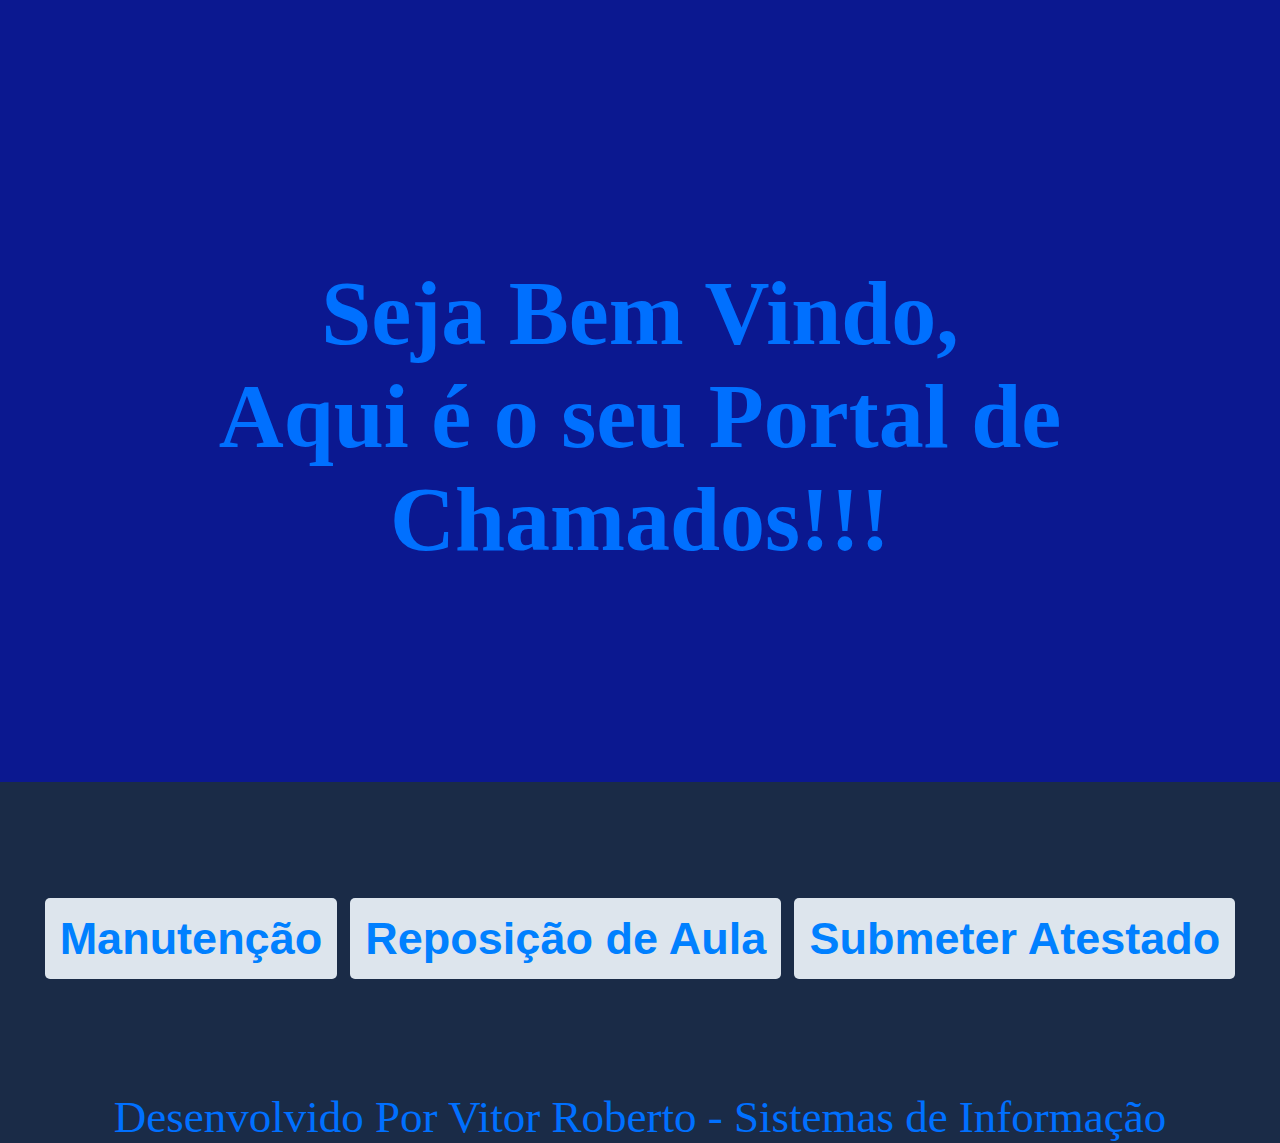
==== index.html @ ea4e1089 "Comit Inicial" ====
<!DOCTYPE html>
<html lang="en">
<head>
    <meta charset="UTF-8">
    <meta name="viewport" content="width=device-width, initial-scale=1.0">
    <link rel="stylesheet" href="CSS/estilo.css">
    <title> Chamados Unemat</title>
</head>
<body>
    <div class="topo">
        <br>

    <h1>Seja Bem Vindo, <br> Aqui é o seu Portal de Chamados!!!</h1></div>
    <br>
    <br>
    <br>
    <br>
    <div  class="meio"><h3> 
        <a href="FormularioManutencao.html">Manutenção</a>
        <a href="Aula">Reposição de Aula</a>
        <a href="Atestado">Submeter Atestado</a>
    </h3></div>
    <br>
    <br>
    <br>
    <br>
    <div  class="base"style="align-self:top;">Desenvolvido Por Vitor Roberto - Sistemas de Informação</div>
</body>
</html>
---- CSS/estilo.css ----
div{
 box-sizing: border-box; 
 text-align: center;
 text-decoration: none;
font-size: 45px;
color: #0070FF;
border-width: 15px;

}


.topo:hover{
  padding: 150px;
  background-color: rgb(11, 24, 144);
  transition: 1s;  
}
.meio:hover{
  padding: 150px;
  background-color: rgb(11, 24, 144);
  transition: 1s; 
}
.base:hover{
  padding: 145px;
  background-color: rgb(11, 24, 144);
  text-align: center;
  text-align-last: auto;
  transition: 1s;
}

body{
  margin: 0;
background-color: #1a2b47;
}
a{
  color: rgb(0, 128, 255);
  background-color: rgb(221, 229, 237);
  text-decoration: none;
  padding: 15px;
  border-radius:  5px;
  font-size: 45px;
  text-shadow:  100px;
  font-family: Arial;
 float: center;
 font-weight: bold;
}

a:hover{
  background-color:#1a2b47;
  transition: 1s; 
}
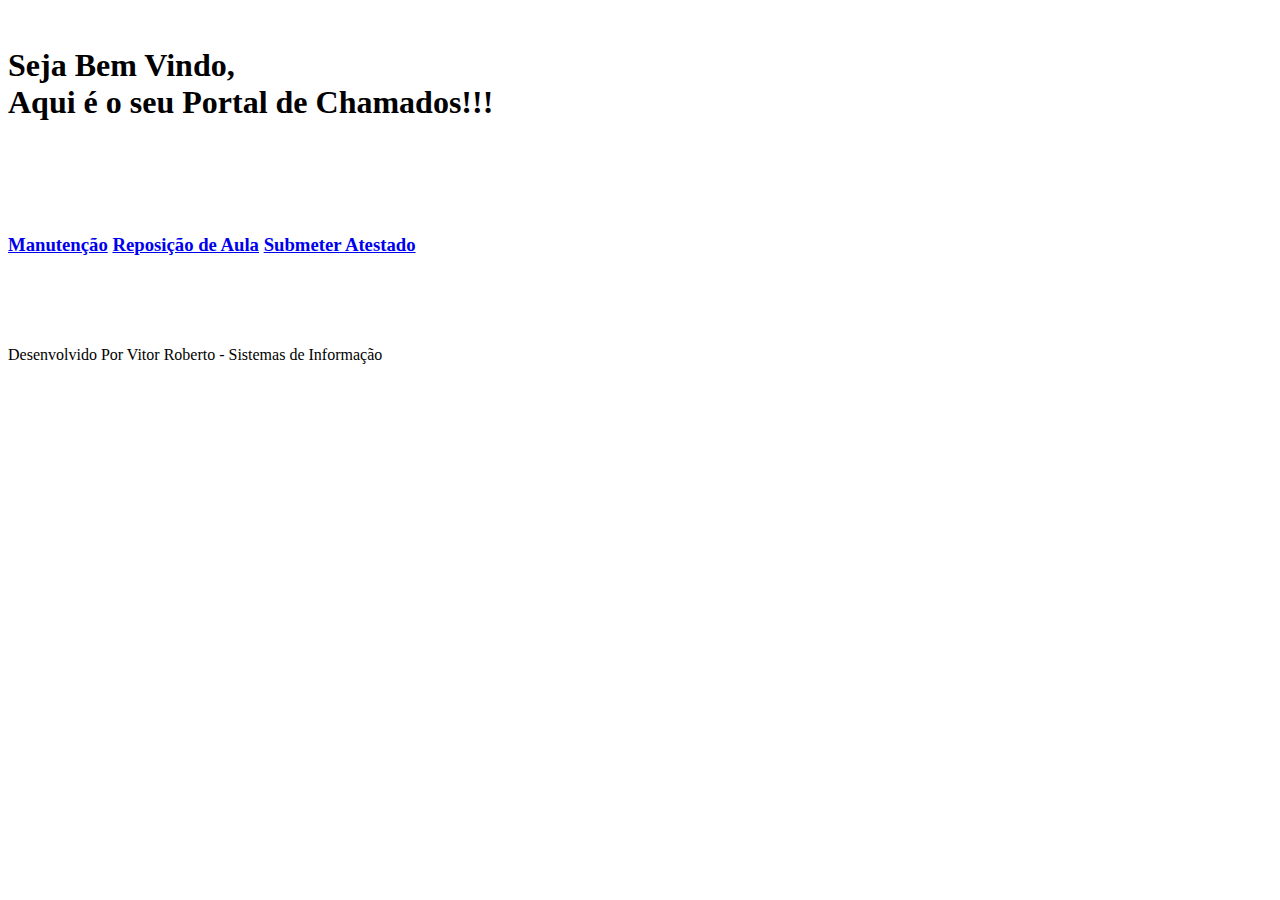
==== commit b33eafa5: "replicando estilos e formularios" ====
--- a/index.html
+++ b/index.html
@@ -6,7 +6,8 @@
     <link rel="stylesheet" href="CSS/estilo.css">
     <title> Chamados Unemat</title>
 </head>
-<body>
+<body> 
+
     <div class="topo">
         <br>
 
@@ -16,9 +17,9 @@
     <br>
     <br>
     <div  class="meio"><h3> 
-        <a href="FormularioManutencao.html">Manutenção</a>
-        <a href="Aula">Reposição de Aula</a>
-        <a href="Atestado">Submeter Atestado</a>
+        <a href="FormularioManutencao.html" >Manutenção</a>
+        <a href="FormularioReposicao.html">Reposição de Aula</a>
+        <a href="FormularioAtestado.html">Submeter Atestado</a>
     </h3></div>
     <br>
     <br>
